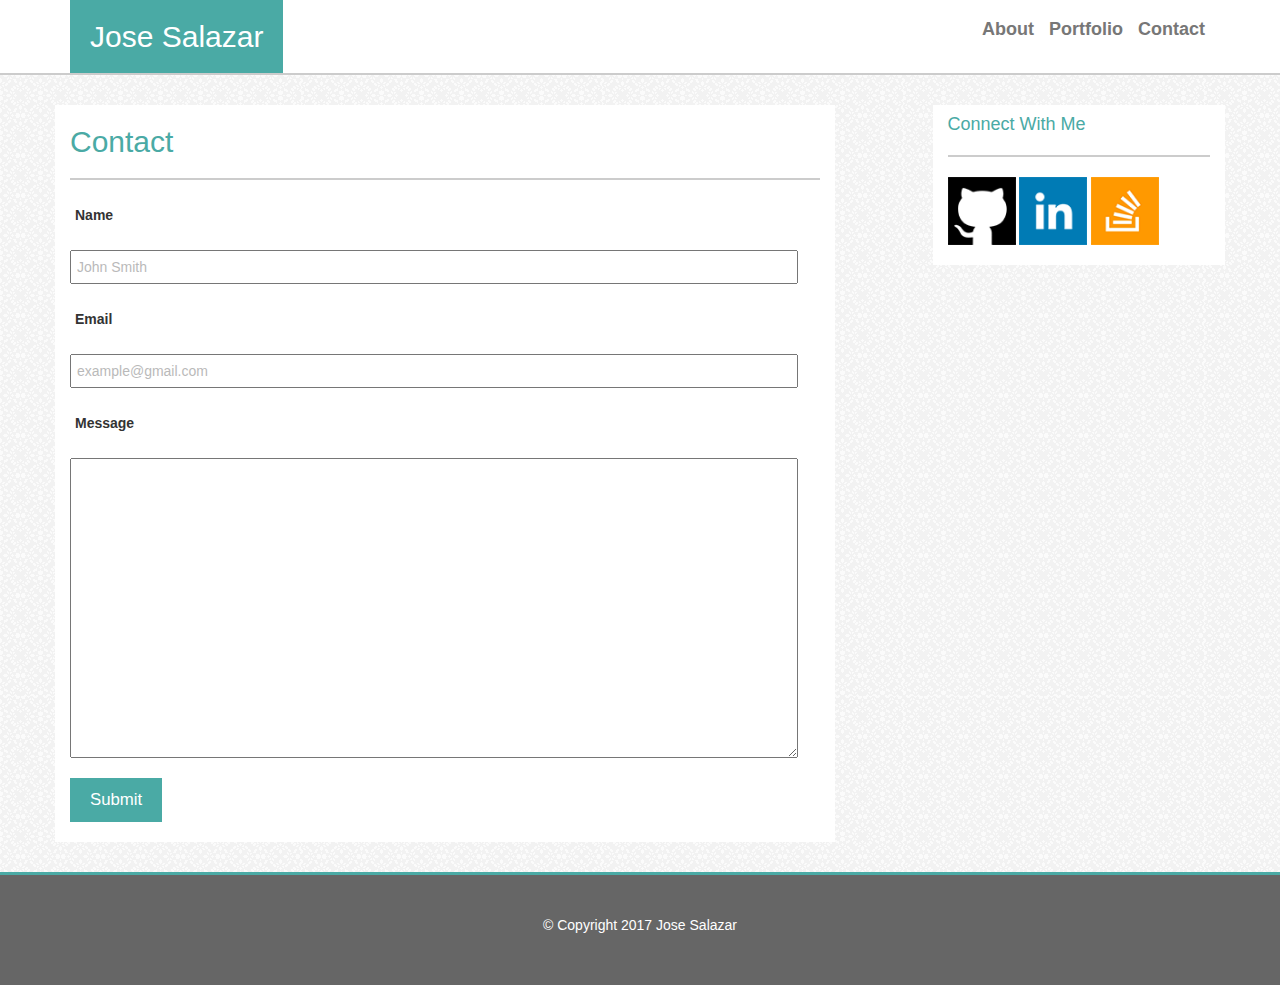
==== contact.html @ 94f9d37e "Bootstrap Changes" ====
<!DOCTYPE html>
<html lang="en">

<head>
	<meta name="viewport" content="width=device-width, initial-scale=1">
	<link rel="stylesheet" type="text/css" href="css/normalize.css">
	<!-- Latest compiled and minified CSS -->
	<link rel="stylesheet" href="https://maxcdn.bootstrapcdn.com/bootstrap/3.3.7/css/bootstrap.min.css" integrity="sha384-BVYiiSIFeK1dGmJRAkycuHAHRg32OmUcww7on3RYdg4Va+PmSTsz/K68vbdEjh4u" crossorigin="anonymous">
	<link rel="stylesheet" type="text/css" href="css/style.css">

	<!-- Latest compiled and minified JavaScript -->
	<script src="https://maxcdn.bootstrapcdn.com/bootstrap/3.3.7/js/bootstrap.min.js" integrity="sha384-Tc5IQib027qvyjSMfHjOMaLkfuWVxZxUPnCJA7l2mCWNIpG9mGCD8wGNIcPD7Txa" crossorigin="anonymous"></script>
</head>
<body>
	<div class="container-fluid border-bottom">
		<header class="container">
			<div class="row">
				<div class="col-md-8">
					<h1 class="pull-left h2 white secondary-color-bg padding-20 margin-0">Jose Salazar</h1>
				</div>
				<div class="col-md-4">
					<nav class="pull-right">
						<ul class="list-unstyled list-inline h4 padding-top">
							<li><a class="primary-color" href="index.html"><strong>About</strong></a></li>
							<li><a class="primary-color" href="portfolio.html"><strong>Portfolio</strong></a></li>
							<li><a class="primary-color" href="contact.html"><strong>Contact</strong></a></li>
						</ul>
					</nav>
				</div>
			</div>
		</header>
	</div>
	<div class="container-fluid patterned-bg footer-fix">
		<div class="container margin-tb-30">
			<div class="row">
				<div class="col-md-8 white-bg">
					<h1 class="secondary-color h2">Contact</h1>
					<hr class="divider">
					<form>
						<label>Name</label>
						<input type="text" name="name" id="name" placeholder="John Smith">
						<label>Email</label>
						<input type="text" name="email" id="email" placeholder="example@gmail.com">
						<label>Message</label>
						<textarea id="message" name="message"></textarea>
						<button class="submit margin-bottom-20" type="submit">Submit</button>
					</form>
				</div>
				<div class="col-md-1">
					&nbsp;
				</div>
				<div class="col-md-3 white-bg clearfix">
					<h1 class="secondary-color h4">Connect With Me</h1>
					<hr class="divider">
					<a href="https://github.com/joselsalazar" target="_blank">
						<img class="resp-img" src="img/github-logo.png" alt="GitHub Logo">
					</a>
		            <a href="https://www.linkedin.com/in/jose-salazar-319b36106/" target="_blank">
		            	<img class="resp-img" src="img/linkedin.png" alt="LinkedIn Logo">
		            </a>
					<a href="http://stackoverflow.com/users/2105044/jose-s" target="_blank">
						<img class="resp-img" src="img/stackoverflow.png" alt="Stack Overflow Logo">
					</a>
				</div>
			</div>
		</div>
	</div>
	<footer class="container-fluid dark-grey-bg border-top">
		<div class="container align-center">
			<p class="white padding-40">
				&copy; Copyright 2017 Jose Salazar
			</p>
		</div>
	</footer>
</body>
</html>
---- css/style.css ----
/*===========================
	GLOBALS
===========================*/

/* Font Colors */

.primary-color {
	color: #777;
}

.secondary-color {
	color: #4aaaa5;
}

.white {
	color: #fff;
}

/* Background */

.primary-color-bg {
	background: #ccc;
}

.secondary-color-bg {
	background: #4aaaa5;
}

.dark-grey-bg {
	background: #666;
}

.white-bg {
	background: #fff;
}

.patterned-bg {
	background: url('../img/light_grey.png');
}

/* Positioning - Padding - Margins */

.align-center {
	text-align: center;
}

.padding-top {
	padding-top: 10px;
}

.padding-20 {
	padding: 20px; 
}

.padding-40 {
	padding: 40px;
}

.margin-0 {
	margin: 0; 
}

.margin-tb-30 {
	margin: 30px auto;
}

.margin-right-10 {
	margin-right: 10px;
}

.margin-bottom-10 {
	margin-bottom: 10px;
}

.margin-bottom-20 {
	margin-bottom: 20px;
}

.footer-fix {
	min-height: calc(100vh - 188px); /* Keeps Footer At the Bottom! */
}

/*=======================
	END  GLOBALS
=======================*/

hr.divider {
	width: 100%;
	background: #ccc;
	height: 2px;
	border: none;
}

.img-size {
	width: 150px;
}

.resp-img {
	width: 68px;
	padding-bottom: 20px;
}

.resp-imgs .col-md-6 p {
	position: relative;
    width: 100%;
    background: #4aaaa5;
    text-align: center;
    color: #fff;
    padding: 20px 0;
    font-size: 1.2em;
    bottom: 85px;
}

.resp-imgs img {
	width: 100%;
}

.border-bottom {
	border-bottom: solid 2px #ccc;
}

.border-top {
	border-top: 3px solid #4aaaa5;
}

label,
input,
textarea {
	display: block;
	margin-bottom: 20px;
	width: 97%;
	padding: 5px;
}

input::placeholder {
	opacity: 0.5;
}

textarea {
	height: 300px;
}

.main-section form label {
	padding-bottom: 5px;
}

.submit {
	background: #4aaaa5;
	color: #fff;
	padding: 10px 20px; 
	border: none;
	font-size: 1.2em;
}
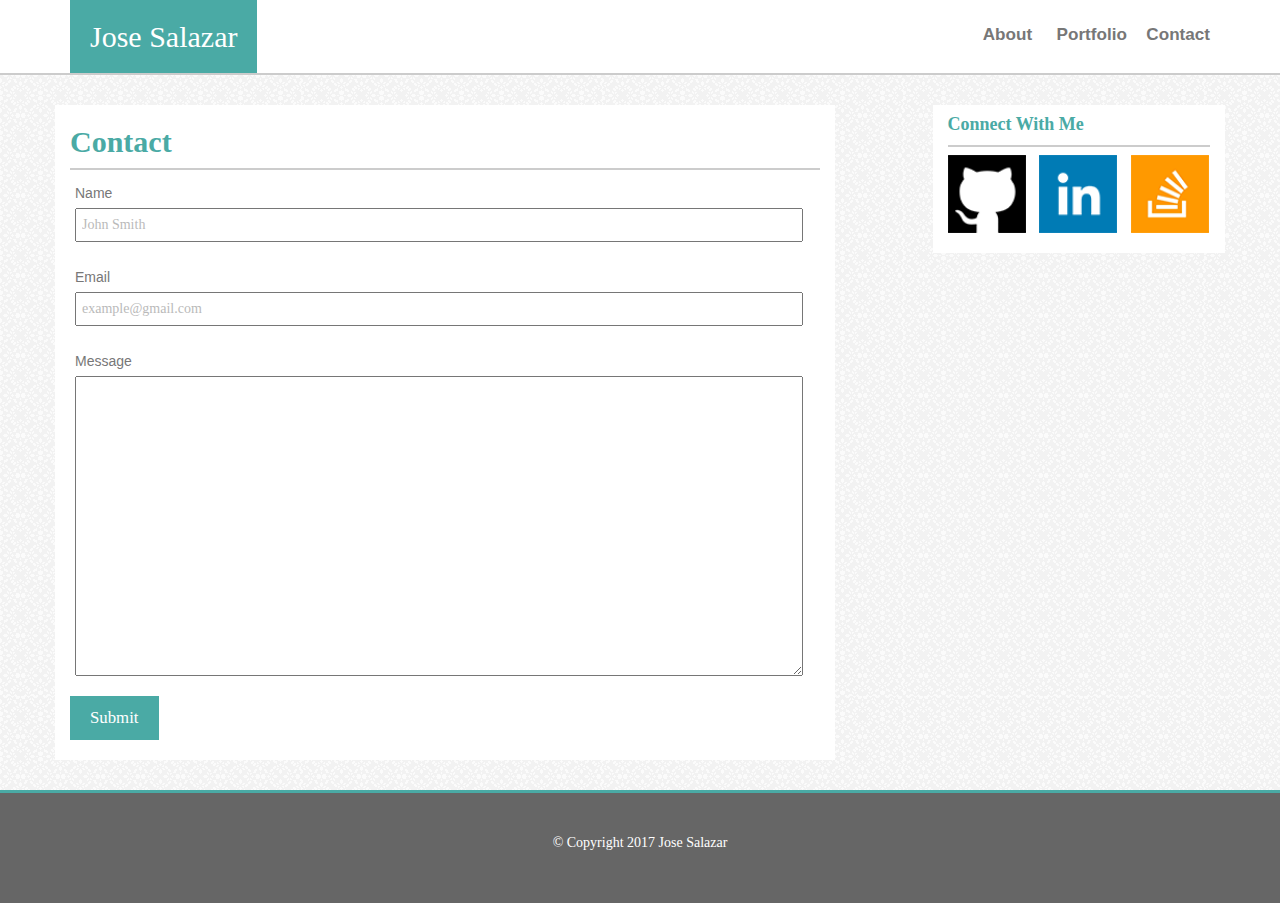
==== commit 43cc8a28: "Minor Tweaks to CSS" ====
--- a/contact.html
+++ b/contact.html
@@ -12,7 +12,7 @@
 	<script src="https://maxcdn.bootstrapcdn.com/bootstrap/3.3.7/js/bootstrap.min.js" integrity="sha384-Tc5IQib027qvyjSMfHjOMaLkfuWVxZxUPnCJA7l2mCWNIpG9mGCD8wGNIcPD7Txa" crossorigin="anonymous"></script>
 </head>
 <body>
-	<div class="container-fluid border-bottom">
+	<div class="container-fluid border-bottom white-bg">
 		<header class="container">
 			<div class="row">
 				<div class="col-md-8">
@@ -34,7 +34,7 @@
 		<div class="container margin-tb-30">
 			<div class="row">
 				<div class="col-md-8 white-bg">
-					<h1 class="secondary-color h2">Contact</h1>
+					<h1 class="secondary-color h2"><strong>Contact</strong></h1>
 					<hr class="divider">
 					<form>
 						<label>Name</label>
@@ -49,17 +49,17 @@
 				<div class="col-md-1">
 					&nbsp;
 				</div>
-				<div class="col-md-3 white-bg clearfix">
-					<h1 class="secondary-color h4">Connect With Me</h1>
+				<div class="col-md-3 white-bg clearfix resp-img">
+					<h1 class="secondary-color h4"><strong>Connect With Me</strong></h1>
 					<hr class="divider">
 					<a href="https://github.com/joselsalazar" target="_blank">
-						<img class="resp-img" src="img/github-logo.png" alt="GitHub Logo">
+						<img src="img/github-logo.png" alt="GitHub Logo">
 					</a>
 		            <a href="https://www.linkedin.com/in/jose-salazar-319b36106/" target="_blank">
-		            	<img class="resp-img" src="img/linkedin.png" alt="LinkedIn Logo">
+		            	<img src="img/linkedin.png" alt="LinkedIn Logo">
 		            </a>
 					<a href="http://stackoverflow.com/users/2105044/jose-s" target="_blank">
-						<img class="resp-img" src="img/stackoverflow.png" alt="Stack Overflow Logo">
+						<img src="img/stackoverflow.png" alt="Stack Overflow Logo">
 					</a>
 				</div>
 			</div>
--- a/css/style.css
+++ b/css/style.css
@@ -1,3 +1,37 @@
+/*===========================
+	RESETS
+===========================*/
+body {
+	font-family: Georgia, Times, 'Times New Roman', serif;
+	color: #777;
+	background: url('../img/light_grey.png');
+}
+
+a {
+	text-decoration: none;
+}
+
+a:hover {
+	text-decoration: underline;
+	color: #777;
+}
+
+hr {
+	margin-top: 0;
+	margin-bottom: 8px;
+}
+
+form label {
+	font-family: Arial, 'Helvetica Neue', Helvetica, sans-serif;
+	font-weight: normal;
+	margin-bottom: 0;
+}
+
+input, 
+textarea {
+	margin-left: 5px;
+}
+
 /*===========================
 	GLOBALS
 ===========================*/
@@ -45,7 +79,7 @@
 }
 
 .padding-top {
-	padding-top: 10px;
+	padding-top: 15px;
 }
 
 .padding-20 {
@@ -66,6 +100,10 @@
 
 .margin-right-10 {
 	margin-right: 10px;
+}
+
+.margin-right-30 {
+	margin-right: 30px;
 }
 
 .margin-bottom-10 {
@@ -95,9 +133,17 @@
 	width: 150px;
 }
 
-.resp-img {
-	width: 68px;
+.resp-img img {
+	width: 78px;
 	padding-bottom: 20px;
+}
+
+.resp-img a {
+	margin-right: 10px;
+}
+
+.resp-img a:last-child {
+	margin-right: 0;
 }
 
 .resp-imgs .col-md-6 p {
@@ -140,6 +186,17 @@
 	height: 300px;
 }
 
+.list-inline>li {
+	font-family: Arial, 'Helvetica Neue', Helvetica, sans-serif;
+	font-size: .95em;
+	margin-right: 10px;
+}
+
+.list-inline>li:last-child {
+	padding: 0;
+	margin-right: 0;
+}
+
 .main-section form label {
 	padding-bottom: 5px;
 }
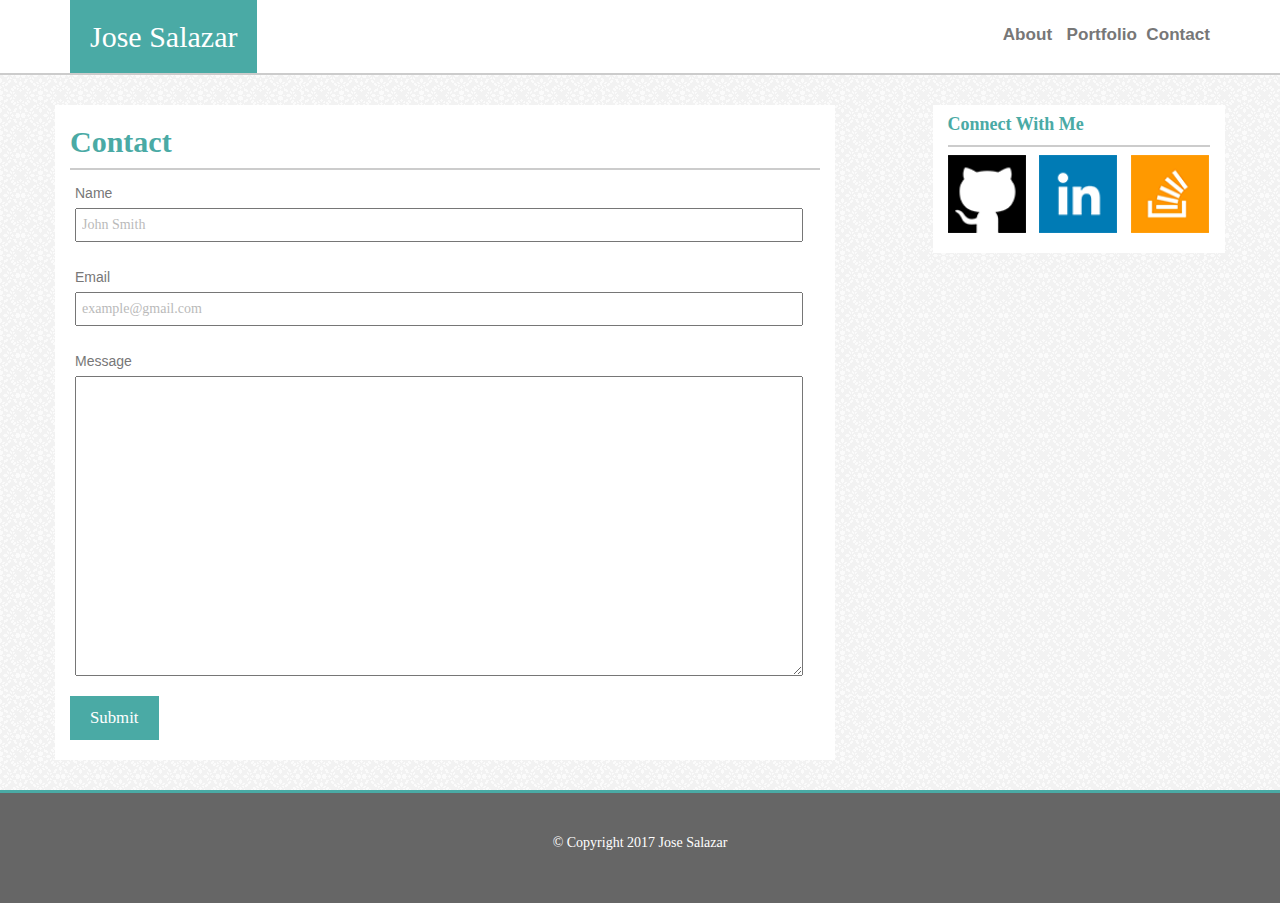
==== commit 0d59e53e: "Final Changes" ====
--- a/contact.html
+++ b/contact.html
@@ -2,12 +2,14 @@
 <html lang="en">
 
 <head>
+	<meta charset="utf-8">
+	<title>Jose's Super Cool Portfolio Site!</title>
 	<meta name="viewport" content="width=device-width, initial-scale=1">
 	<link rel="stylesheet" type="text/css" href="css/normalize.css">
 	<!-- Latest compiled and minified CSS -->
 	<link rel="stylesheet" href="https://maxcdn.bootstrapcdn.com/bootstrap/3.3.7/css/bootstrap.min.css" integrity="sha384-BVYiiSIFeK1dGmJRAkycuHAHRg32OmUcww7on3RYdg4Va+PmSTsz/K68vbdEjh4u" crossorigin="anonymous">
 	<link rel="stylesheet" type="text/css" href="css/style.css">
-
+	<link rel="icon" href="img/favicon.ico">
 	<!-- Latest compiled and minified JavaScript -->
 	<script src="https://maxcdn.bootstrapcdn.com/bootstrap/3.3.7/js/bootstrap.min.js" integrity="sha384-Tc5IQib027qvyjSMfHjOMaLkfuWVxZxUPnCJA7l2mCWNIpG9mGCD8wGNIcPD7Txa" crossorigin="anonymous"></script>
 </head>
--- a/css/style.css
+++ b/css/style.css
@@ -88,6 +88,10 @@
 
 .padding-40 {
 	padding: 40px;
+}
+
+.padding-bottom-10 {
+	padding-bottom: 10px;
 }
 
 .margin-0 {
@@ -189,7 +193,6 @@
 .list-inline>li {
 	font-family: Arial, 'Helvetica Neue', Helvetica, sans-serif;
 	font-size: .95em;
-	margin-right: 10px;
 }
 
 .list-inline>li:last-child {
